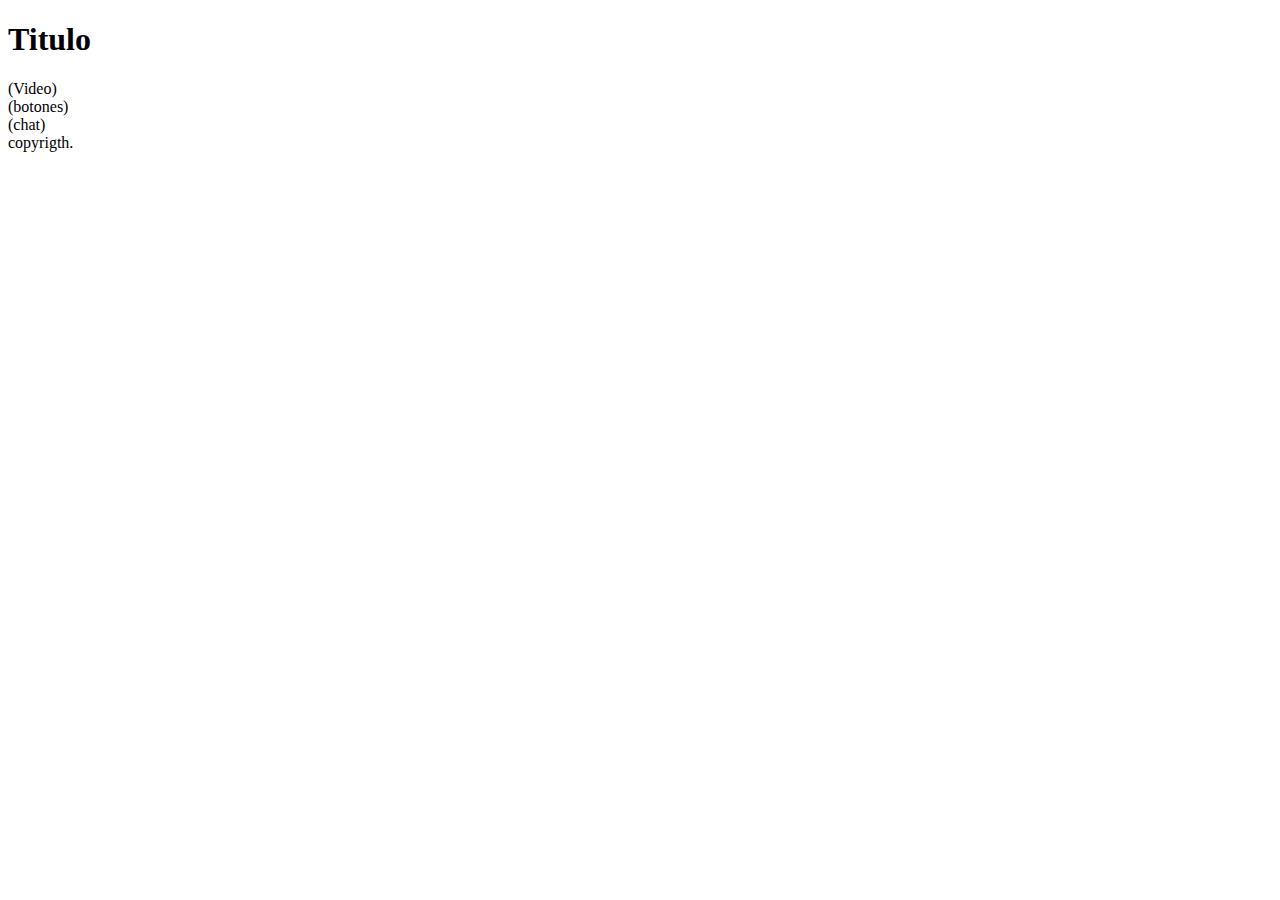
==== index.html @ b4a952bd "Estructura html5" ====
<!DOCTYPE html>
<html lang="es">
<head>
	<meta charset="utf-8" />
	<title>No Paper Notebook</title>

	<meta name="viewport" content="width=device-width, user-scalable=no, minimum-scale=1.0, maximum-scale=1.0">

	<!-- resolucion de un a4 2480 x 3508 pixeles -->
</head>
<body>
	<header>
		<h1>Titulo</h1>
	</header>
	<section>
		<article>(Video)</article>
		<aside>(botones)</aside>
		<article>(chat)</article>
	</section>
	<footer>
		copyrigth.
	</footer>
</body>
</html>
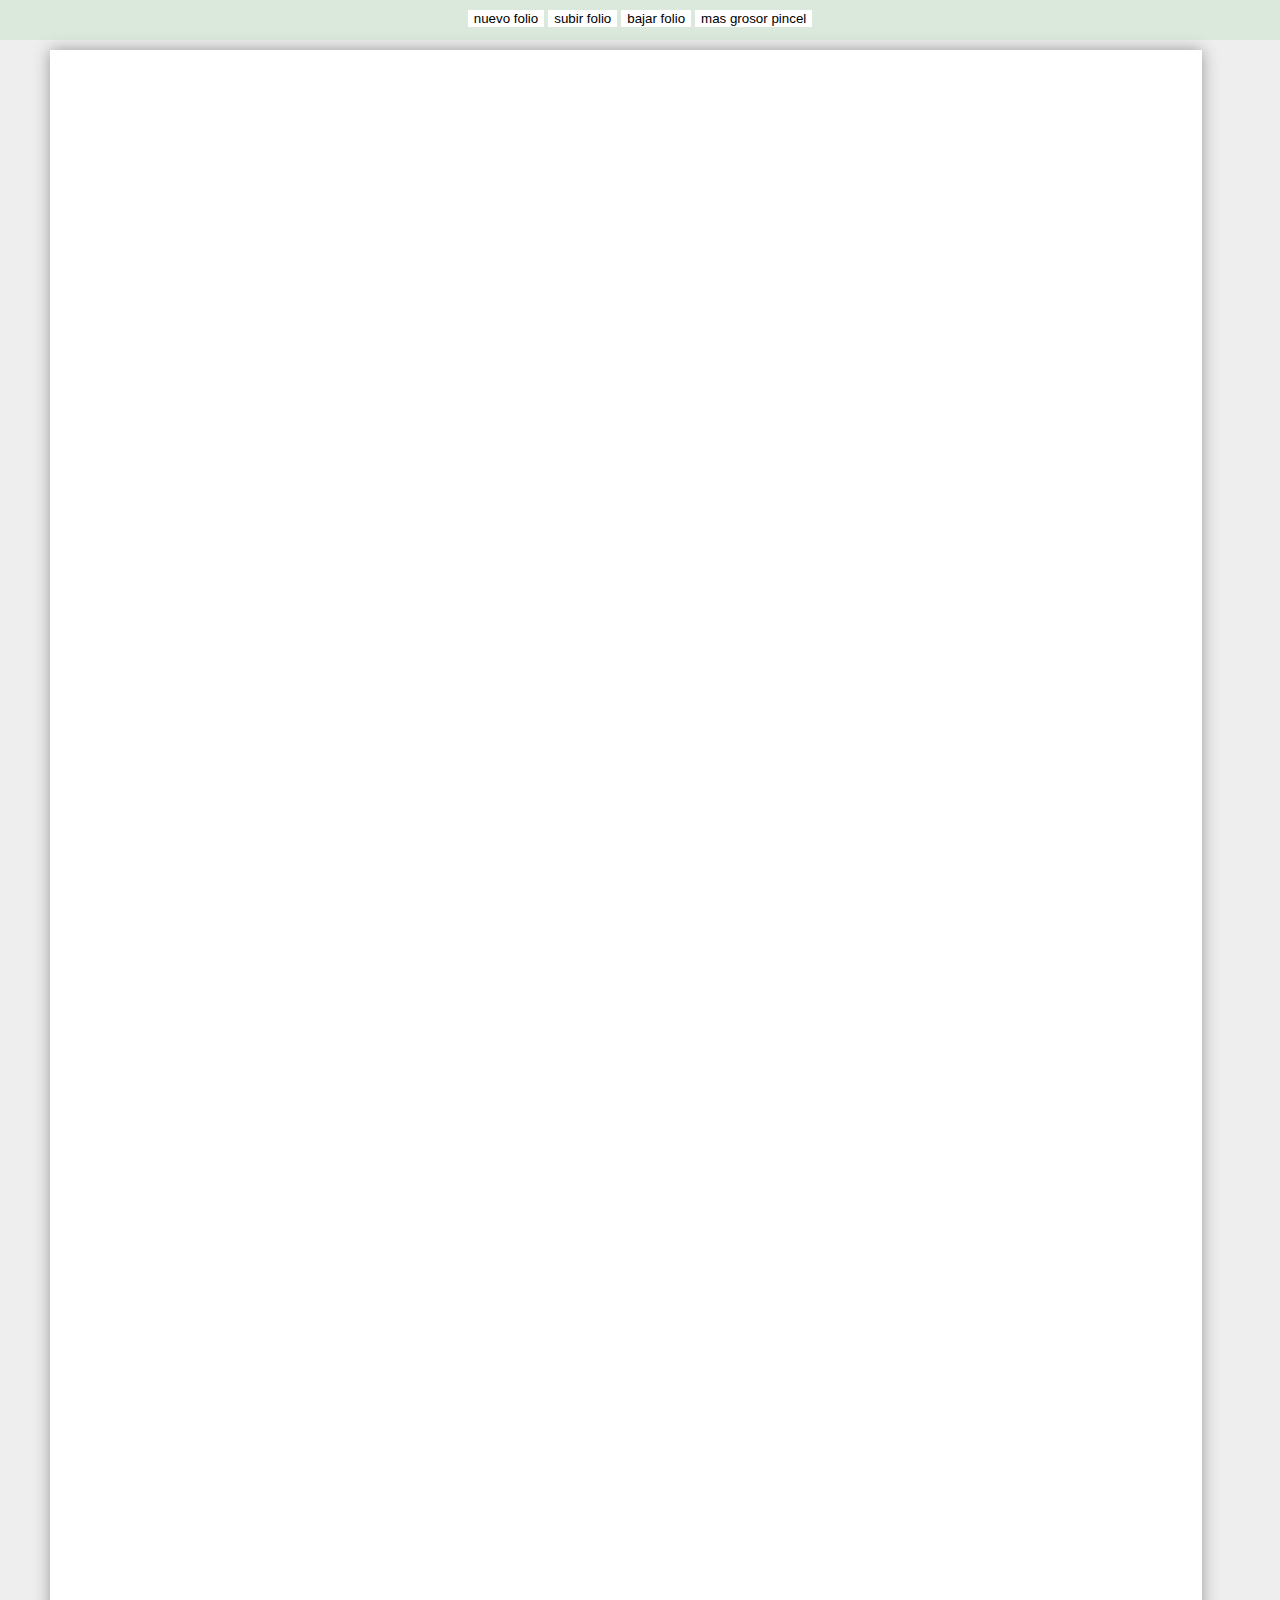
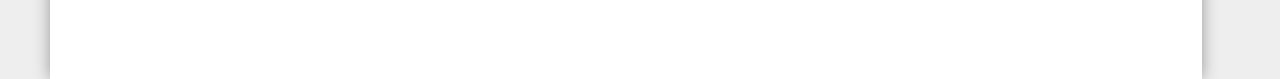
==== commit 6bdc1fdd: "Creado un modelo orientado a objetos" ====
--- a/index.html
+++ b/index.html
@@ -6,19 +6,24 @@
 
 	<meta name="viewport" content="width=device-width, user-scalable=no, minimum-scale=1.0, maximum-scale=1.0">
 
-	<!-- resolucion de un a4 2480 x 3508 pixeles -->
+	<link rel="stylesheet" href="css/style.css"/>
+
+	<!-- resolucion de un a4 2480 x 3508 pixeles orig 0.3x(744 x 1052) -->
 </head>
 <body>
-	<header>
-		<h1>Titulo</h1>
-	</header>
-	<section>
-		<article>(Video)</article>
-		<aside>(botones)</aside>
-		<article>(chat)</article>
-	</section>
-	<footer>
-		copyrigth.
-	</footer>
+	<script language="javascript" type="text/javascript" src="js/controller.js"></script>
+	<script language="javascript" type="text/javascript" src="js/brushLine.js"></script>
+	
+	<div id="palette">
+		<input class="button" type="button" name="Submit" value="nuevo folio" onclick="init()"/>
+		<input class="button" type="button" name="Submit" value="subir folio" onclick="upPaper()"/>
+		<input class="button" type="button" name="Submit" value="bajar folio" onclick="downPaper()"/>
+		<input class="button" type="button" name="Submit" value="mas grosor pincel" onclick="plusPSize()"/>
+	</div>
+
+	<canvas id="c1"></canvas>
+	<script>
+		var c1 = new noPaperNotebook(document.getElementById("c1"));
+	</script>
 </body>
-</html>+</html>
--- a/css/style.css
+++ b/css/style.css
@@ -0,0 +1,31 @@
+body {
+	background: #eee;
+	margin: 0 auto;
+	/*overflow: hidden;*/
+	text-align: center;
+}
+
+#palette{
+	background: rgba(173,223,175,0.3);
+	height: 40px;
+	position: absolute;
+	width: 100%;
+	z-index: 3;
+}
+
+.button{
+	background: white;
+	border: 0;
+	margin-top: 10px;
+}
+
+.paper{
+	background: white;
+	box-shadow: 0 0 15px #999;
+	display: inline-block;
+	margin: 50px;
+	position: absolute;
+	z-index: 1;
+	top: 0;
+	left: 0;
+}
